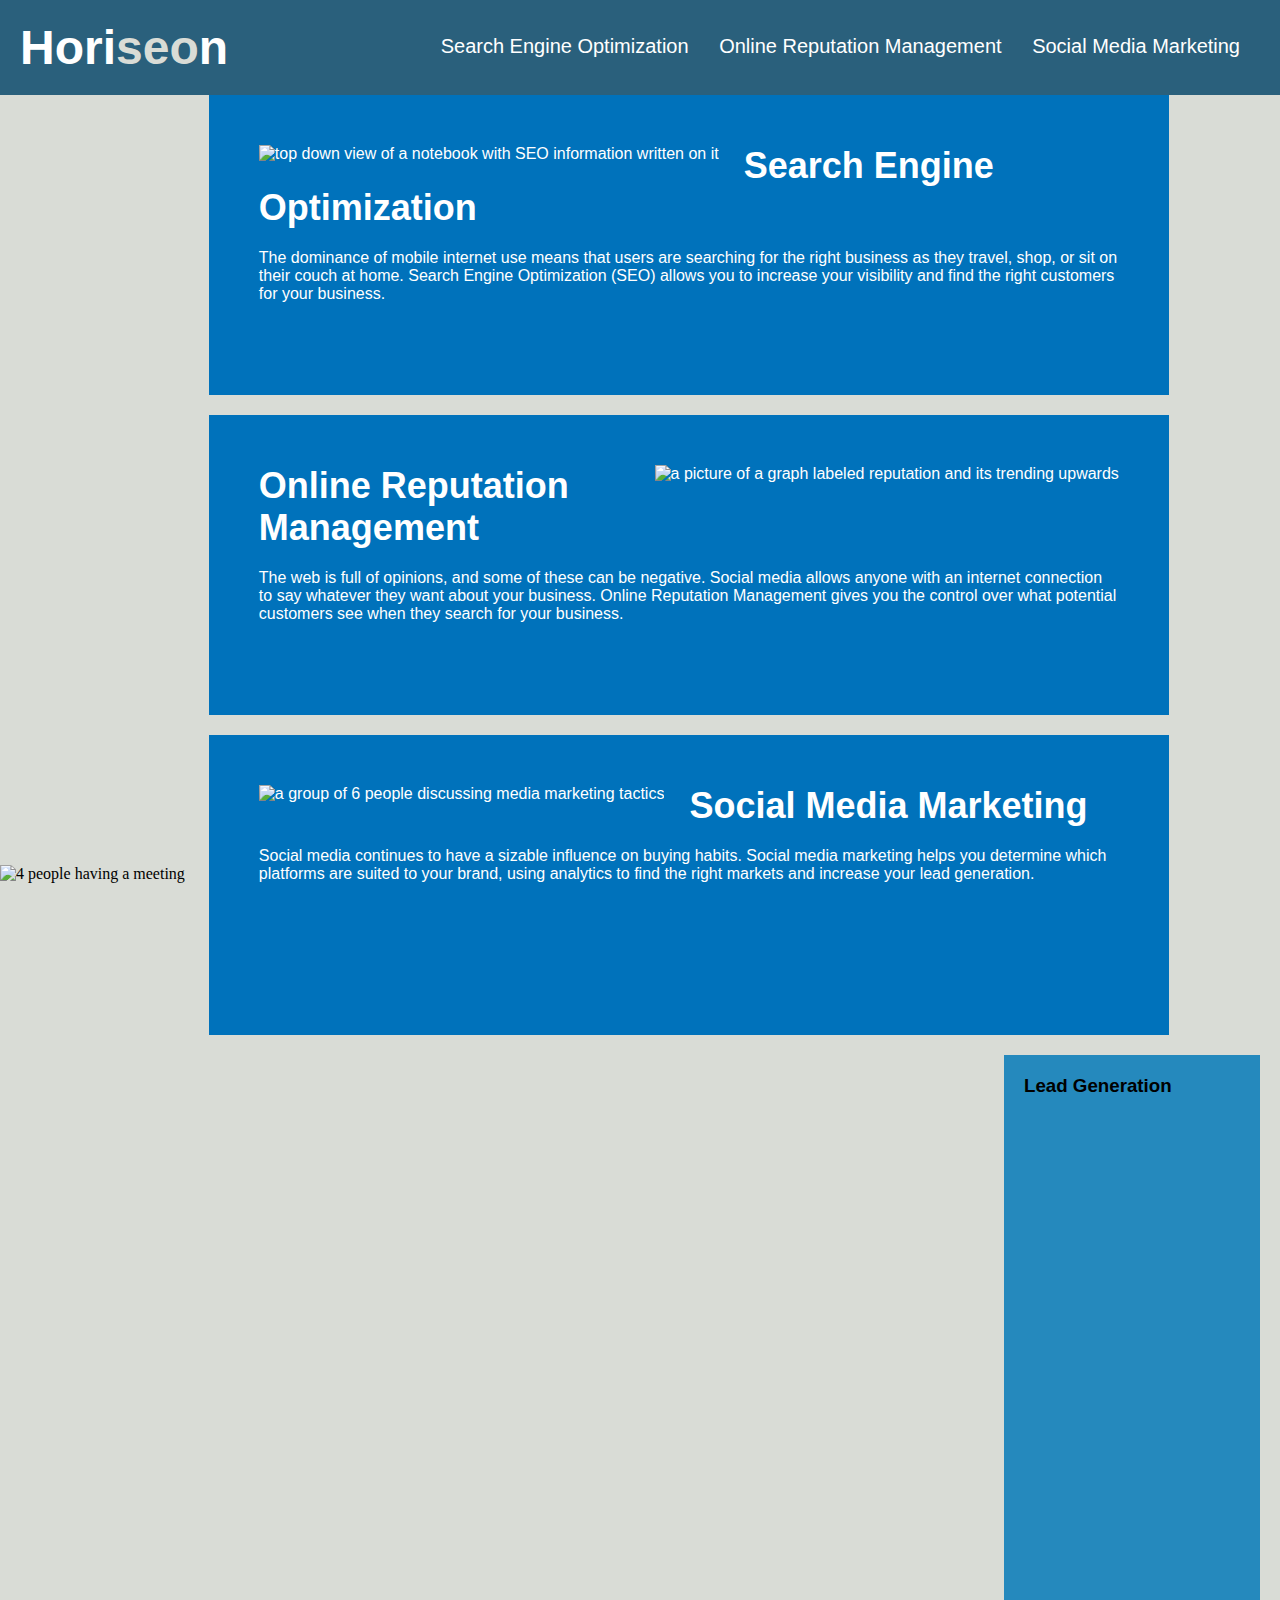
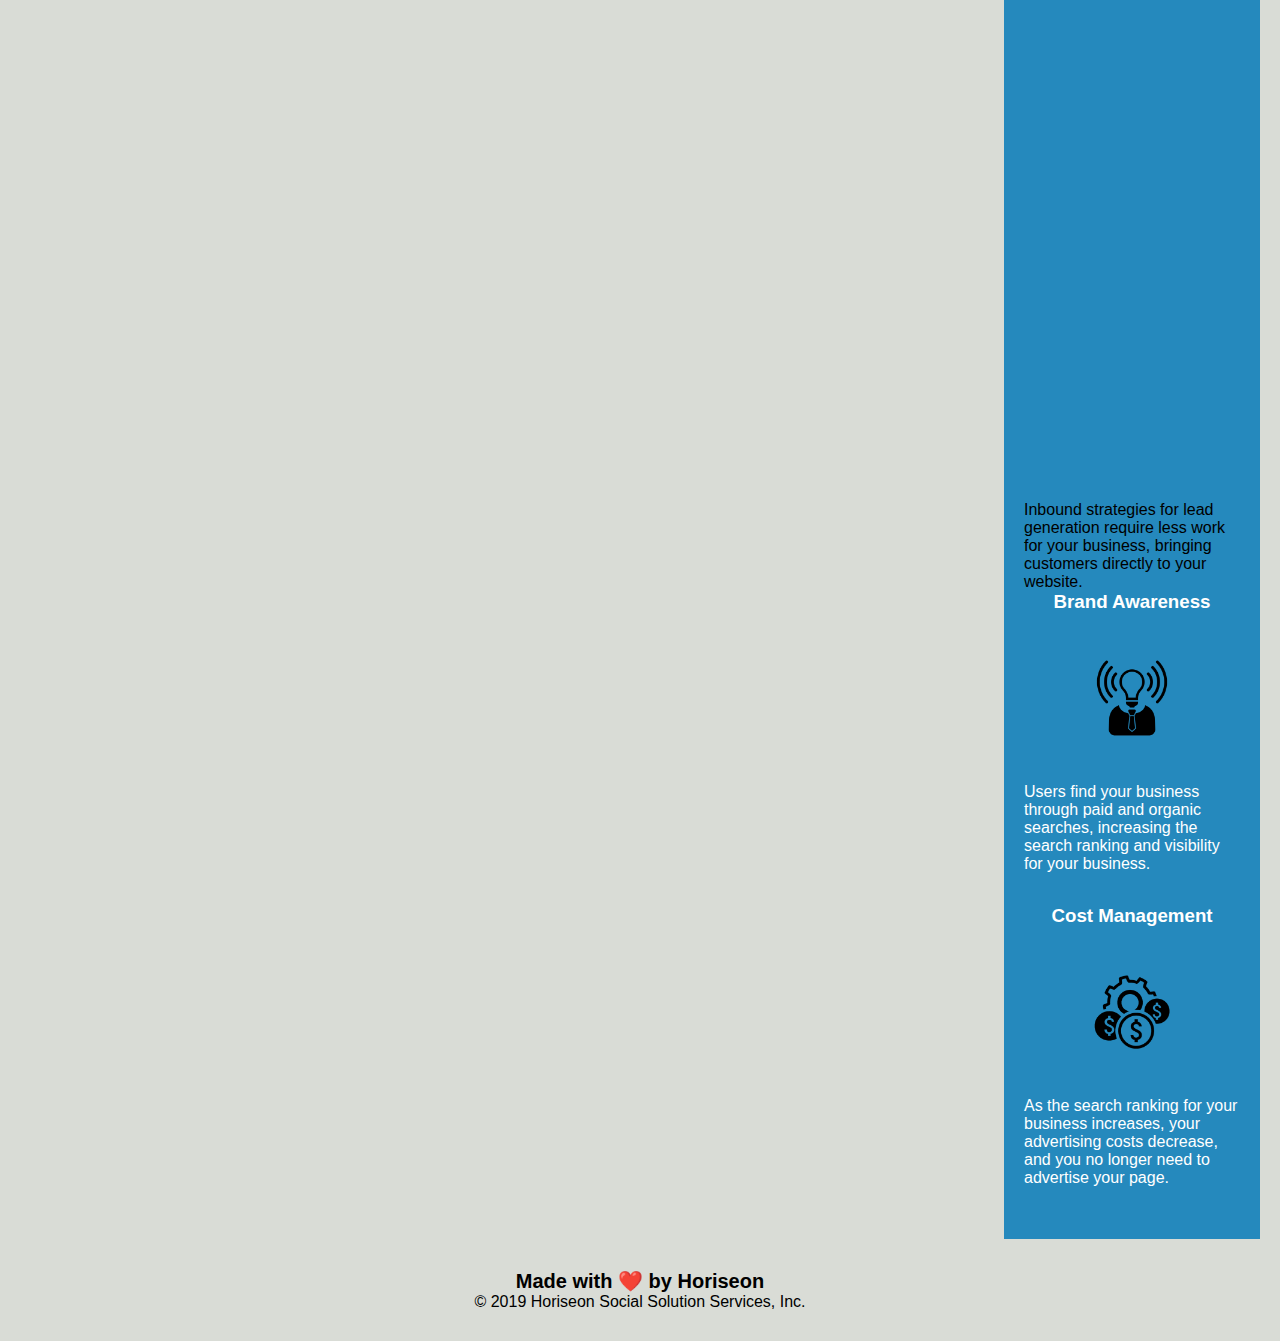
==== index.html @ 43bcf148 "changed root directory" ====
<!DOCTYPE html>
<html lang="en-us">

<head>
    <meta charset="UTF-8" />
    <link rel="stylesheet" href="./assets/css/style.css">
    <title>Horiseon</title>
</head>

<body>
    <header class="header">
        <h1>Hori<span class="seo">seo</span>n</h1>
        <nav>
            <ul>
                <li>
                    <a href="#search-engine-optimization">Search Engine Optimization</a>
                </li>
                <li>
                    <a href="#online-reputation-management">Online Reputation Management</a>
                </li>
                <li>
                    <a href="#social-media-marketing">Social Media Marketing</a>
                </li>
            </ul>
        </nav>
    </header>
    
    <img src="./assets/images/digital-marketing-meeting.jpg" class="hero" alt="4 people having a meeting"/>

    <section class="content">
        <article id ="search-engine-optimization" class="search-engine-optimization">
            <img src="./assets/images/search-engine-optimization.jpg" class="float-left" alt="top down view of a notebook with SEO information written on it"/>
            <h2>Search Engine Optimization</h2>
            <p>
                The dominance of mobile internet use means that users are searching for the 
                right business as they travel, shop, or sit on their couch at home. Search 
                Engine Optimization (SEO) allows you to increase your visibility and find 
                the right customers for your business.
            </p>
        </article>
      
        <article id="online-reputation-management" class="online-reputation-management">
            <img src="./assets/images/online-reputation-management.jpg" class="float-right" alt="a picture of a graph labeled reputation and its trending upwards"/>
            <h2>Online Reputation Management</h2>
            <p>
                The web is full of opinions, and some of these can be negative. Social media 
                allows anyone with an internet connection to say whatever they want about 
                your business. Online Reputation Management gives you the control over what 
                potential customers see when they search for your business.
            </p>
        </article>
      
        <article id="social-media-marketing" class="social-media-marketing">
            <img src="./assets/images/social-media-marketing.jpg" class="float-left" alt="a group of 6 people discussing media marketing tactics"/>
            <h2>Social Media Marketing</h2>
            <p>
                Social media continues to have a sizable influence on buying habits. Social 
                media marketing helps you determine which platforms are suited to your brand, 
                using analytics to find the right markets and increase your lead generation.
            </p>
        </article>
    </section>

    <aside class="benefits">
        <section id="benefit-lead">
            <h3>Lead Generation</h3>
            <img src="./assets/images/lead-generation.png" alt="a gear symbol going into a funnel and money coming out the other end"/>
            <p>
                Inbound strategies for lead generation require less work for your business, 
                bringing customers directly to your website.
            </p>
        </section>

        <section class="benefit-brand">
            <h3>Brand Awareness</h3>
            <img src="./assets/images/brand-awareness.png" alt="a lightbulb wearing a suit"/>
            <p>
                Users find your business through paid and organic searches, increasing the 
                search ranking and visibility for your business.
            </p>
        </section>

        <section class="benefit-cost">
            <h3>Cost Management</h3>
            <img src="./assets/images/cost-management.png" alt="a gear with three dollar signs around it"/>
            <p>
                As the search ranking for your business increases, your advertising costs 
                decrease, and you no longer need to advertise your page.
            </p>
        </section>
    </aside>

    <footer>
        <h2>Made with ❤️️ by Horiseon</h2>
        <p>
            &copy; 2019 Horiseon Social Solution Services, Inc.
        </p>
    </footer>
</body>

</html>
---- assets/css/style.css ----
* {
    box-sizing: border-box;
    padding: 0;
    margin: 0;
}
 /* sets the background color of everything in body*/
body {
    background-color: #d9dcd6;
}

/* the header background is blue and the font color is white */
.header {
    padding: 20px;
    font-family: 'Trebuchet MS', 'Lucida Sans Unicode', 'Lucida Grande', 'Lucida Sans', Arial, sans-serif;
    background-color: #2a607c;
    color: #ffffff;
}

/* gives the h1 header a size font of 48*/
.header h1 {
    display: inline-block;
    font-size: 48px;
}

/* changes the font color very slightly only for the letters s, e, and o in the header */
.header h1 .seo {
    color: #d9dcd6;
}

/* sets up the styling for the header nav section */
.header nav {
    padding-top: 15px;
    margin-right: 20px;
    float: right;
    font-family: 'Gill Sans', 'Gill Sans MT', Calibri, 'Trebuchet MS', sans-serif;
    font-size: 20px;
    list-style-type: none;
}

/* styles the list */
.header nav li {
    display: inline-block;
    margin-left: 25px;
}

/* sets any anchor link to white and removes the underline*/
a {
    color: #ffffff;
    text-decoration: none;
}

/* changes all paragraph text to 16 size font */
p {
    font-size: 16px;
}

/* changes the big picture at the top of the screens styling */
.hero {
    height: 800px;
    width: 100%;
    object-fit: cover;
    margin-bottom: 25px;
}

/* puts the image on the left side with a 25px margin */
.float-left {
    float: left;
    margin-right: 25px;
}

/* puts the image on the right with a 25px margin */
.float-right {
    float: right;
    margin-left: 25px;
}

/* styles the entire section with the articles */
.content {
    width: 75%;
    display: inline-block;
    margin-left: 20px;
}

/* styles the info on the right side of the screen */
.benefits {
    margin-right: 20px;
    padding: 20px;
    clear: both;
    float: right;
    width: 20%;
    height: 100%;
    font-family: 'Gill Sans', 'Gill Sans MT', Calibri, 'Trebuchet MS', sans-serif;
    background-color: #2589bd;
}

.benefit-lead,
.benefit-brand,
.benefit-cost {
    margin-bottom: 32px;
    color: #ffffff;
}

/* styles the h3 text */
.benefit-lead h3,
.benefit-brand h3,
.benefit-cost h3 {
    margin-bottom: 10px;
    text-align: center;
}

/* styles the images */
.benefit-lead img,
.benefit-brand img,
.benefit-cost img {
    display: block;
    margin: 10px auto;
    max-width: 150px;
}

.search-engine-optimization, 
.online-reputation-management, 
.social-media-marketing{
    margin-bottom: 20px;
    padding: 50px;
    height: 300px;
    font-family: 'Gill Sans', 'Gill Sans MT', Calibri, 'Trebuchet MS', sans-serif;
    background-color: #0072bb;
    color: #ffffff;
}

/* styles the image */
.search-engine-optimization img, 
.online-reputation-management img,
.social-media-marketing img{
    max-height: 200px;
}

/* styles the text */
.search-engine-optimization h2,
.online-reputation-management h2,
.social-media-marketing h2{
    margin-bottom: 20px;
    font-size: 36px;
}

/* styles the footer */
footer {
    padding: 30px;
    clear: both;
    font-family: 'Trebuchet MS', 'Lucida Sans Unicode', 'Lucida Grande', 'Lucida Sans', Arial, sans-serif;
    text-align: center;
}

/* styles the footer text */
footer h2{
    font-size: 20px;
}
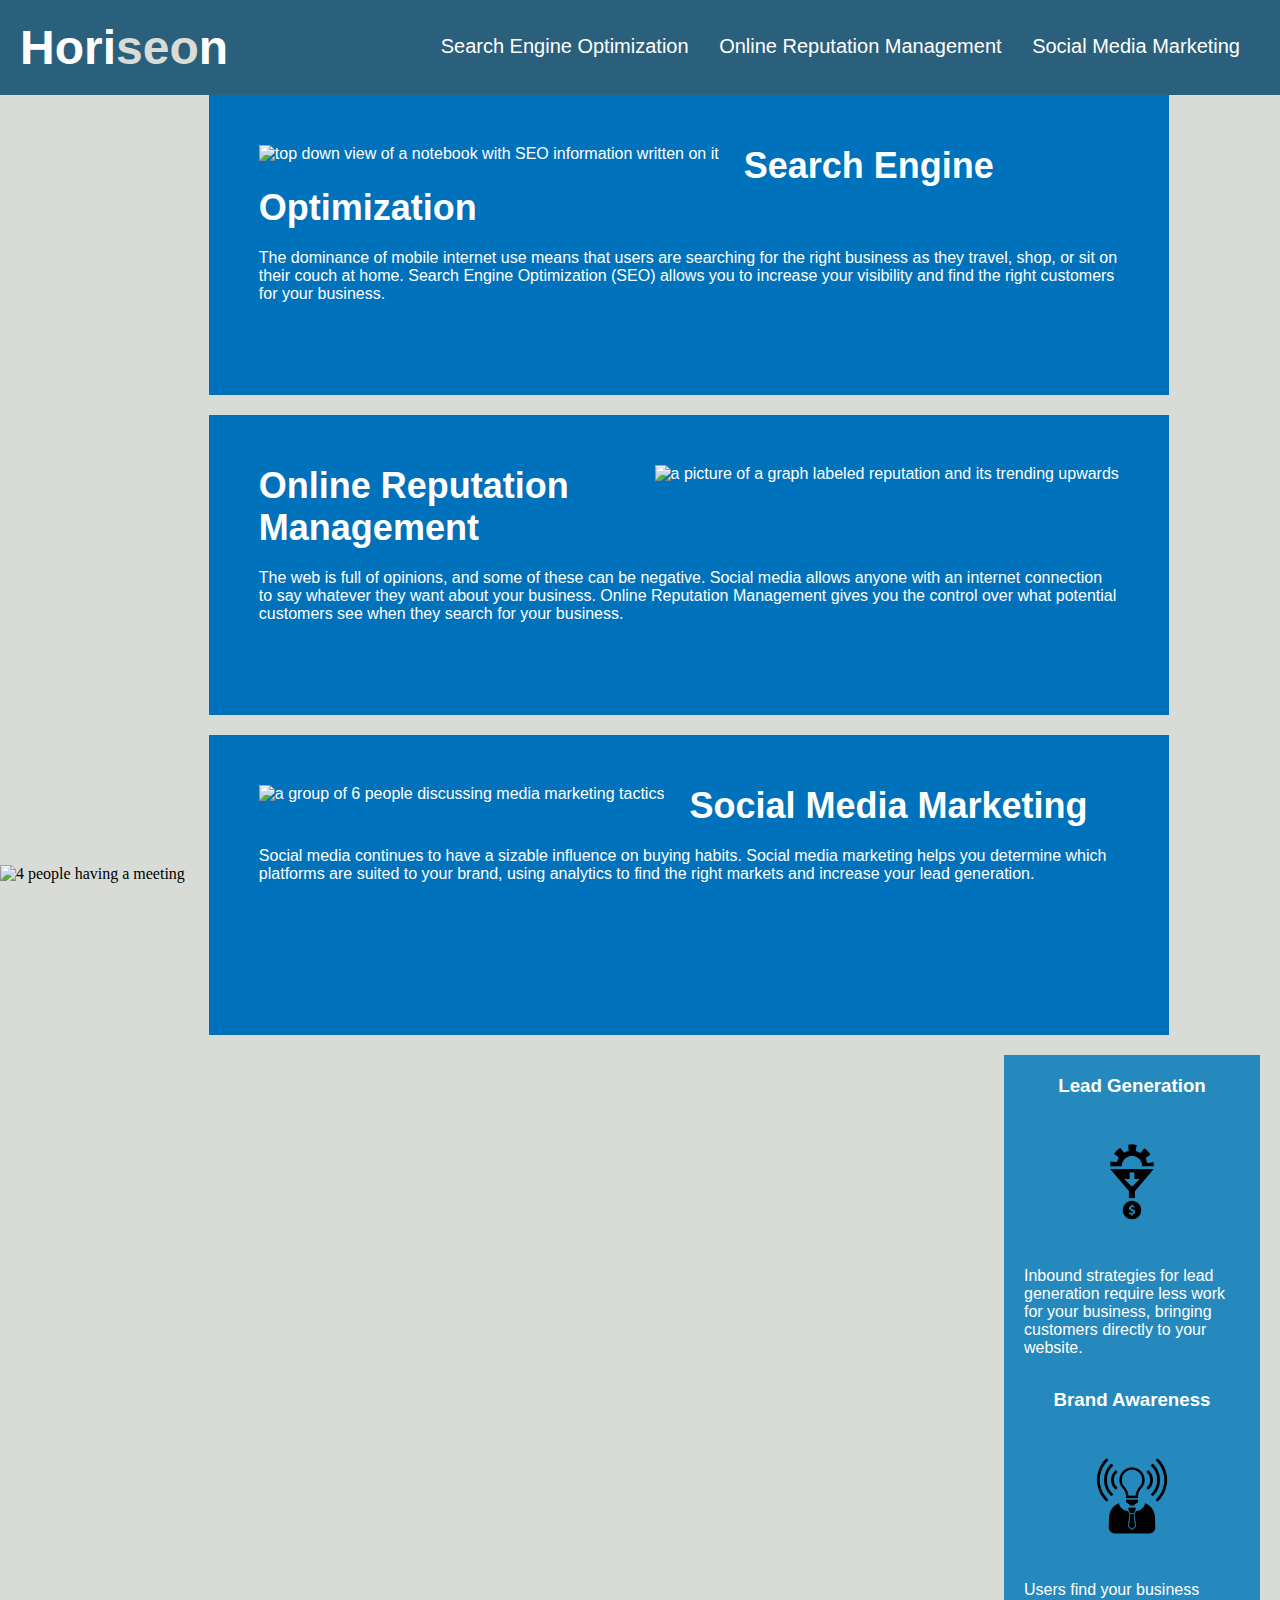
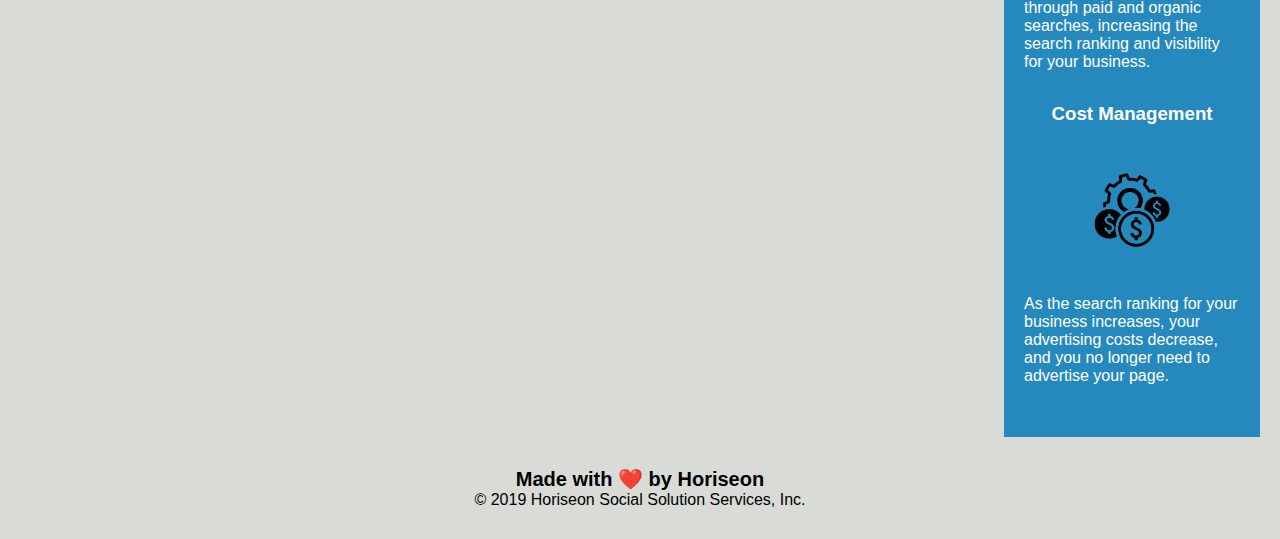
==== commit 50121352: "changed an id to a class" ====
--- a/index.html
+++ b/index.html
@@ -62,7 +62,7 @@
     </section>
 
     <aside class="benefits">
-        <section id="benefit-lead">
+        <section class="benefit-lead">
             <h3>Lead Generation</h3>
             <img src="./assets/images/lead-generation.png" alt="a gear symbol going into a funnel and money coming out the other end"/>
             <p>
